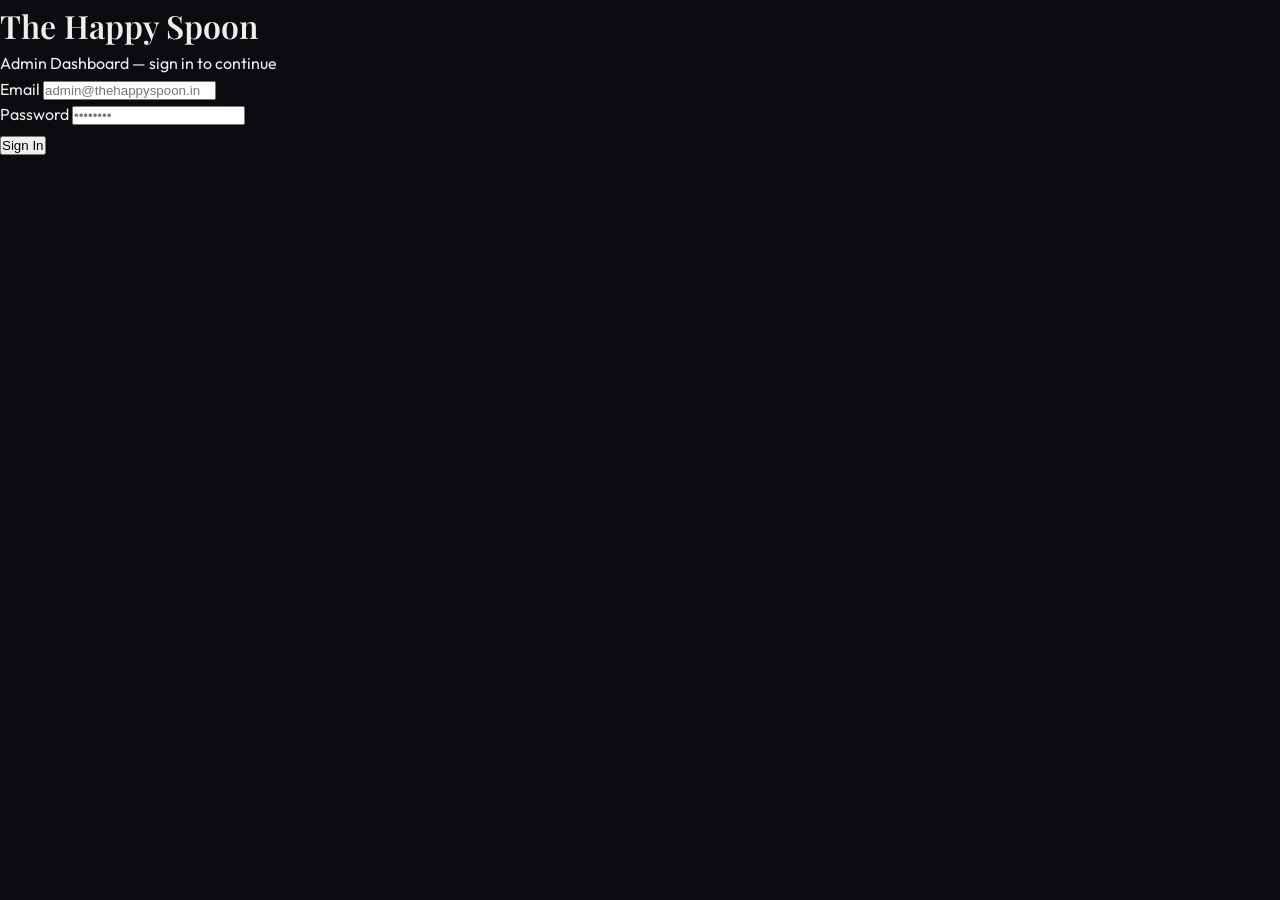
==== index.html @ f7918456 "Add files via upload" ====
<!DOCTYPE html>
<html lang="en">
<head>
  <meta charset="UTF-8">
  <meta name="viewport" content="width=device-width, initial-scale=1.0">
  <title>Admin Login | The Happy Spoon</title>
  <link rel="preconnect" href="https://fonts.googleapis.com">
  <link rel="preconnect" href="https://fonts.gstatic.com" crossorigin>
  <link href="https://fonts.googleapis.com/css2?family=Outfit:wght@300;400;600;800&family=Playfair+Display:ital,wght@0,600;1,600&display=swap" rel="stylesheet">
  <link rel="stylesheet" href="../style.css">
  <script>
    window.__ENV__ = {
      VITE_SUPABASE_URL:      'sb_publishable_acbF6EkNpK9_DEKUJZOb4w_hAbciaul',
      VITE_SUPABASE_ANON_KEY: 'eyJhbGciOiJIUzI1NiIsInR5cCI6IkpXVCJ9.eyJpc3MiOiJzdXBhYmFzZSIsInJlZiI6ImVheXd3cGl1c3F6Znpra2xjbXlnIiwicm9sZSI6ImFub24iLCJpYXQiOjE3ODA5ODg3OTUsImV4cCI6MjA5NjU2NDc5NX0.E8ey4LUHRvcUfvCGa_vCY1lRWQFddRodcE94bYj-DQ0'
    };
  </script>
</head>
<body>
<div id="toast-container" aria-live="polite"></div>

<div class="admin-login-page">
  <div class="admin-login-card scroll-reveal visible">
    <h1>The Happy Spoon</h1>
    <p class="sub">Admin Dashboard — sign in to continue</p>

    <form id="login-form" novalidate>
      <div class="form-group">
        <label for="admin-email">Email</label>
        <input type="email" id="admin-email" placeholder="admin@thehappyspoon.in" required autocomplete="email">
      </div>
      <div class="form-group">
        <label for="admin-password">Password</label>
        <input type="password" id="admin-password" placeholder="••••••••" required autocomplete="current-password">
      </div>
      <button type="submit" class="submit-btn" style="margin-top:8px">
        <div class="spinner" aria-hidden="true"></div>
        <span class="btn-text">Sign In</span>
      </button>
    </form>
  </div>
</div>

<script type="module">
  import { supabase } from '../js/supabase.js';
  import { showToast } from '../js/toast.js';

  // Redirect if already logged in
  const { data: { session } } = await supabase.auth.getSession();
  if (session) location.replace('./dashboard.html');

  const form = document.getElementById('login-form');
  const btn  = form.querySelector('.submit-btn');
  const txt  = btn.querySelector('.btn-text');

  form.addEventListener('submit', async (e) => {
    e.preventDefault();
    const email    = document.getElementById('admin-email').value.trim();
    const password = document.getElementById('admin-password').value;

    if (!email || !password) {
      showToast('Please enter both email and password.', 'error');
      return;
    }

    btn.disabled = true;
    btn.classList.add('loading');
    txt.textContent = 'Signing in…';

    const { error } = await supabase.auth.signInWithPassword({ email, password });

    btn.disabled = false;
    btn.classList.remove('loading');
    txt.textContent = 'Sign In';

    if (error) {
      showToast('Invalid email or password.', 'error');
    } else {
      location.replace('./dashboard.html');
    }
  });
</script>
</body>
</html>
---- style.css ----
/* ===== THE HAPPY SPOON VIBES ===== */
:root {
    --bg-main: #0B0A0F; /* Deep moody background */
    --bg-secondary: #141219;
    --text-primary: #F0EDEB;
    --text-secondary: #9B98A1;
    --accent: #FF5A5F; /* Warm neon-like accent */
    --accent-hover: #FF7B7F;
    --highlight: #2A2633;
    
    /* Typography */
    --font-heading: 'Playfair Display', serif;
    --font-body: 'Outfit', sans-serif;
    
    /* Effects */
    --transition: all 0.3s cubic-bezier(0.25, 0.46, 0.45, 0.94);
    --glass-bg: rgba(20, 18, 25, 0.6);
    --glass-border: rgba(255, 255, 255, 0.05);
}

* {
    margin: 0;
    padding: 0;
    box-sizing: border-box;
}

html {
    scroll-behavior: smooth;
    background-color: var(--bg-main);
}

body {
    font-family: var(--font-body);
    color: var(--text-primary);
    line-height: 1.6;
    overflow-x: hidden;
}

h1, h2, h3, h4 {
    font-family: var(--font-heading);
    font-weight: 600;
}

a {
    text-decoration: none;
    color: inherit;
    transition: var(--transition);
}

.container {
    max-width: 1200px;
    margin: 0 auto;
    padding: 0 5%;
}

/* ===== NAVBAR ===== */
.navbar {
    position: fixed;
    top: 0;
    left: 0;
    width: 100%;
    padding: 1.5rem 5%;
    display: flex;
    justify-content: space-between;
    align-items: center;
    z-index: 100;
    transition: var(--transition);
    background: transparent;
}

.navbar.scrolled {
    background: var(--glass-bg);
    backdrop-filter: blur(12px);
    -webkit-backdrop-filter: blur(12px);
    border-bottom: 1px solid var(--glass-border);
    padding: 1rem 5%;
    box-shadow: 0 10px 30px rgba(0, 0, 0, 0.3);
}

.logo-text {
    font-family: var(--font-heading);
    font-size: 1.5rem;
    font-weight: 600;
    letter-spacing: 1px;
    color: var(--text-primary);
    text-shadow: 0 0 10px rgba(255, 90, 95, 0.3);
}

.nav-links {
    display: flex;
    list-style: none;
    gap: 2.5rem;
}

.nav-links a {
    font-size: 0.9rem;
    font-weight: 400;
    text-transform: uppercase;
    letter-spacing: 1px;
    position: relative;
}

.nav-links a::after {
    content: '';
    position: absolute;
    bottom: -5px;
    left: 0;
    width: 0%;
    height: 1px;
    background: var(--accent);
    transition: var(--transition);
}

.nav-links a:hover::after {
    width: 100%;
}

.hamburger {
    display: none;
    cursor: pointer;
}

.bar {
    display: block;
    width: 25px;
    height: 2px;
    margin: 5px auto;
    background-color: var(--text-primary);
    transition: var(--transition);
}

/* ===== HERO SECTION ===== */
.hero {
    position: relative;
    height: 100vh;
    min-height: 600px;
    display: flex;
    align-items: center;
    justify-content: center;
    text-align: center;
    overflow: hidden;
}

.hero-bg {
    position: absolute;
    top: 0;
    left: 0;
    width: 100%;
    height: 100%;
    object-fit: cover;
    z-index: -2;
    transform: scale(1.05); /* Slight zoom for dramatic effect */
    animation: slowZoom 20s infinite alternate linear;
}

@keyframes slowZoom {
    0% { transform: scale(1); }
    100% { transform: scale(1.1); }
}

.hero-overlay {
    position: absolute;
    top: 0;
    left: 0;
    width: 100%;
    height: 100%;
    background: linear-gradient(to bottom, rgba(11, 10, 15, 0.4) 0%, rgba(11, 10, 15, 0.9) 100%);
    z-index: -1;
}

.hero-content {
    max-width: 800px;
    padding: 0 20px;
    z-index: 10;
}

.hero-content h1 {
    font-size: clamp(3rem, 8vw, 6rem);
    margin-bottom: 1rem;
    letter-spacing: -1px;
    line-height: 1.1;
}

.hero-content .subtitle {
    font-size: clamp(1rem, 2vw, 1.25rem);
    color: var(--text-secondary);
    margin-bottom: 2.5rem;
    letter-spacing: 2px;
    text-transform: uppercase;
}

.cta-button {
    display: inline-block;
    padding: 1rem 2.5rem;
    background: var(--accent);
    color: #fff;
    font-weight: 600;
    letter-spacing: 1px;
    border-radius: 30px;
    box-shadow: 0 0 20px rgba(255, 90, 95, 0.4);
    text-transform: uppercase;
    font-size: 0.9rem;
}

.cta-button:hover {
    background: var(--accent-hover);
    transform: translateY(-3px);
    box-shadow: 0 10px 25px rgba(255, 90, 95, 0.6);
}

/* ===== ABOUT / VIBE SECTION ===== */
.about {
    padding: 8rem 0;
    background-color: var(--bg-main);
}

.section-grid {
    display: grid;
    grid-template-columns: 1fr 1fr;
    gap: 4rem;
    align-items: center;
}

.about-text h2 {
    font-size: clamp(2.5rem, 5vw, 4rem);
    line-height: 1.2;
    margin-bottom: 2rem;
}

.about-text p {
    color: var(--text-secondary);
    font-size: 1.1rem;
    margin-bottom: 2rem;
}

.vibe-tags {
    display: flex;
    flex-wrap: wrap;
    gap: 1rem;
}

.tag {
    padding: 0.5rem 1.5rem;
    border: 1px solid var(--highlight);
    border-radius: 20px;
    font-size: 0.85rem;
    color: var(--accent);
    letter-spacing: 1px;
    text-transform: uppercase;
}

.about-image .image-wrapper {
    position: relative;
    border-radius: 12px;
    overflow: hidden;
    aspect-ratio: 4/5;
    box-shadow: 0 20px 40px rgba(0,0,0,0.5);
}

.placeholder-vibe {
    width: 100%;
    height: 100%;
    background: linear-gradient(45deg, #1A1625, #2A2633);
    position: relative;
    overflow: hidden;
}

.placeholder-vibe::after {
    content: '';
    position: absolute;
    top: -50%;
    left: -50%;
    width: 200%;
    height: 200%;
    background: radial-gradient(circle, rgba(255,90,95,0.1) 0%, transparent 60%);
    animation: rotate 15s linear infinite;
}

@keyframes rotate {
    from { transform: rotate(0deg); }
    to { transform: rotate(360deg); }
}

/* ===== MENU SECTION ===== */
.menu {
    padding: 8rem 0;
    background-color: var(--bg-secondary);
}

.section-title {
    text-align: center;
    margin-bottom: 4rem;
}

.section-title h2 {
    font-size: clamp(2rem, 4vw, 3rem);
    margin-bottom: 1rem;
}

.section-title p {
    color: var(--text-secondary);
    font-size: 1.1rem;
}

.menu-grid {
    display: grid;
    grid-template-columns: repeat(auto-fit, minmax(300px, 1fr));
    gap: 2rem;
}

.menu-card {
    background: var(--bg-main);
    border-radius: 12px;
    overflow: hidden;
    border: 1px solid var(--highlight);
    transition: var(--transition);
}

.menu-card:hover {
    transform: translateY(-10px);
    box-shadow: 0 20px 40px rgba(0,0,0,0.4);
    border-color: rgba(255, 90, 95, 0.3);
}

.card-image {
    width: 100%;
    height: 250px;
    overflow: hidden;
}

.card-image img {
    width: 100%;
    height: 100%;
    object-fit: cover;
    transition: var(--transition);
}

.menu-card:hover .card-image img {
    transform: scale(1.05);
}

.card-content {
    padding: 2rem;
    position: relative;
}

.card-content h3 {
    font-size: 1.5rem;
    margin-bottom: 0.5rem;
}

.card-content .desc {
    color: var(--text-secondary);
    font-size: 0.95rem;
    margin-bottom: 1.5rem;
}

.price {
    display: inline-block;
    font-size: 1.25rem;
    font-weight: 600;
    color: var(--accent);
}

/* ===== FOOTER ===== */
.footer {
    padding: 6rem 0 2rem;
    background-color: var(--bg-main);
    border-top: 1px solid var(--highlight);
}

.footer-grid {
    display: grid;
    grid-template-columns: 2fr 1fr 1fr;
    gap: 4rem;
    margin-bottom: 4rem;
}

.footer-brand h2 {
    color: var(--text-primary);
    margin-bottom: 0.5rem;
}

.footer-brand p {
    color: var(--text-secondary);
}

.footer-info h4, .footer-social h4 {
    margin-bottom: 1.5rem;
    font-family: var(--font-body);
    font-size: 1.1rem;
    color: #fff;
}

.footer-info p {
    color: var(--text-secondary);
    margin-bottom: 0.5rem;
}

.social-links {
    display: flex;
    flex-direction: column;
    gap: 0.8rem;
}

.social-links a {
    color: var(--text-secondary);
    transition: var(--transition);
}

.social-links a:hover {
    color: var(--accent);
    padding-left: 5px;
}

.footer-bottom {
    text-align: center;
    padding-top: 2rem;
    border-top: 1px solid var(--highlight);
    color: var(--text-secondary);
    font-size: 0.85rem;
}

/* ===== ANIMATIONS & UTILS ===== */
.fade-in-up {
    opacity: 0;
    transform: translateY(30px);
    animation: fadeInUp 1s ease forwards;
}

@keyframes fadeInUp {
    to {
        opacity: 1;
        transform: translateY(0);
    }
}

.scroll-reveal {
    opacity: 0;
    transform: translateY(40px);
    transition: opacity 0.8s ease, transform 0.8s ease;
}

.scroll-reveal.visible {
    opacity: 1;
    transform: translateY(0);
}

/* ===== MEDIA QUERIES ===== */
@media (max-width: 900px) {
    .section-grid {
        grid-template-columns: 1fr;
    }
    
    .footer-grid {
        grid-template-columns: 1fr;
        gap: 2.5rem;
    }
}

@media (max-width: 768px) {
    .nav-links {
        position: absolute;
        top: 100%;
        left: -100%;
        width: 100%;
        background: var(--bg-main);
        flex-direction: column;
        align-items: center;
        padding: 2rem 0;
        transition: var(--transition);
        border-bottom: 1px solid var(--highlight);
    }

    .nav-links.active {
        left: 0;
    }

    .hamburger {
        display: block;
    }

    .hamburger.active .bar:nth-child(2) {
        opacity: 0;
    }

    .hamburger.active .bar:nth-child(1) {
        transform: translateY(7px) rotate(45deg);
    }

    .hamburger.active .bar:nth-child(3) {
        transform: translateY(-7px) rotate(-45deg);
    }
}
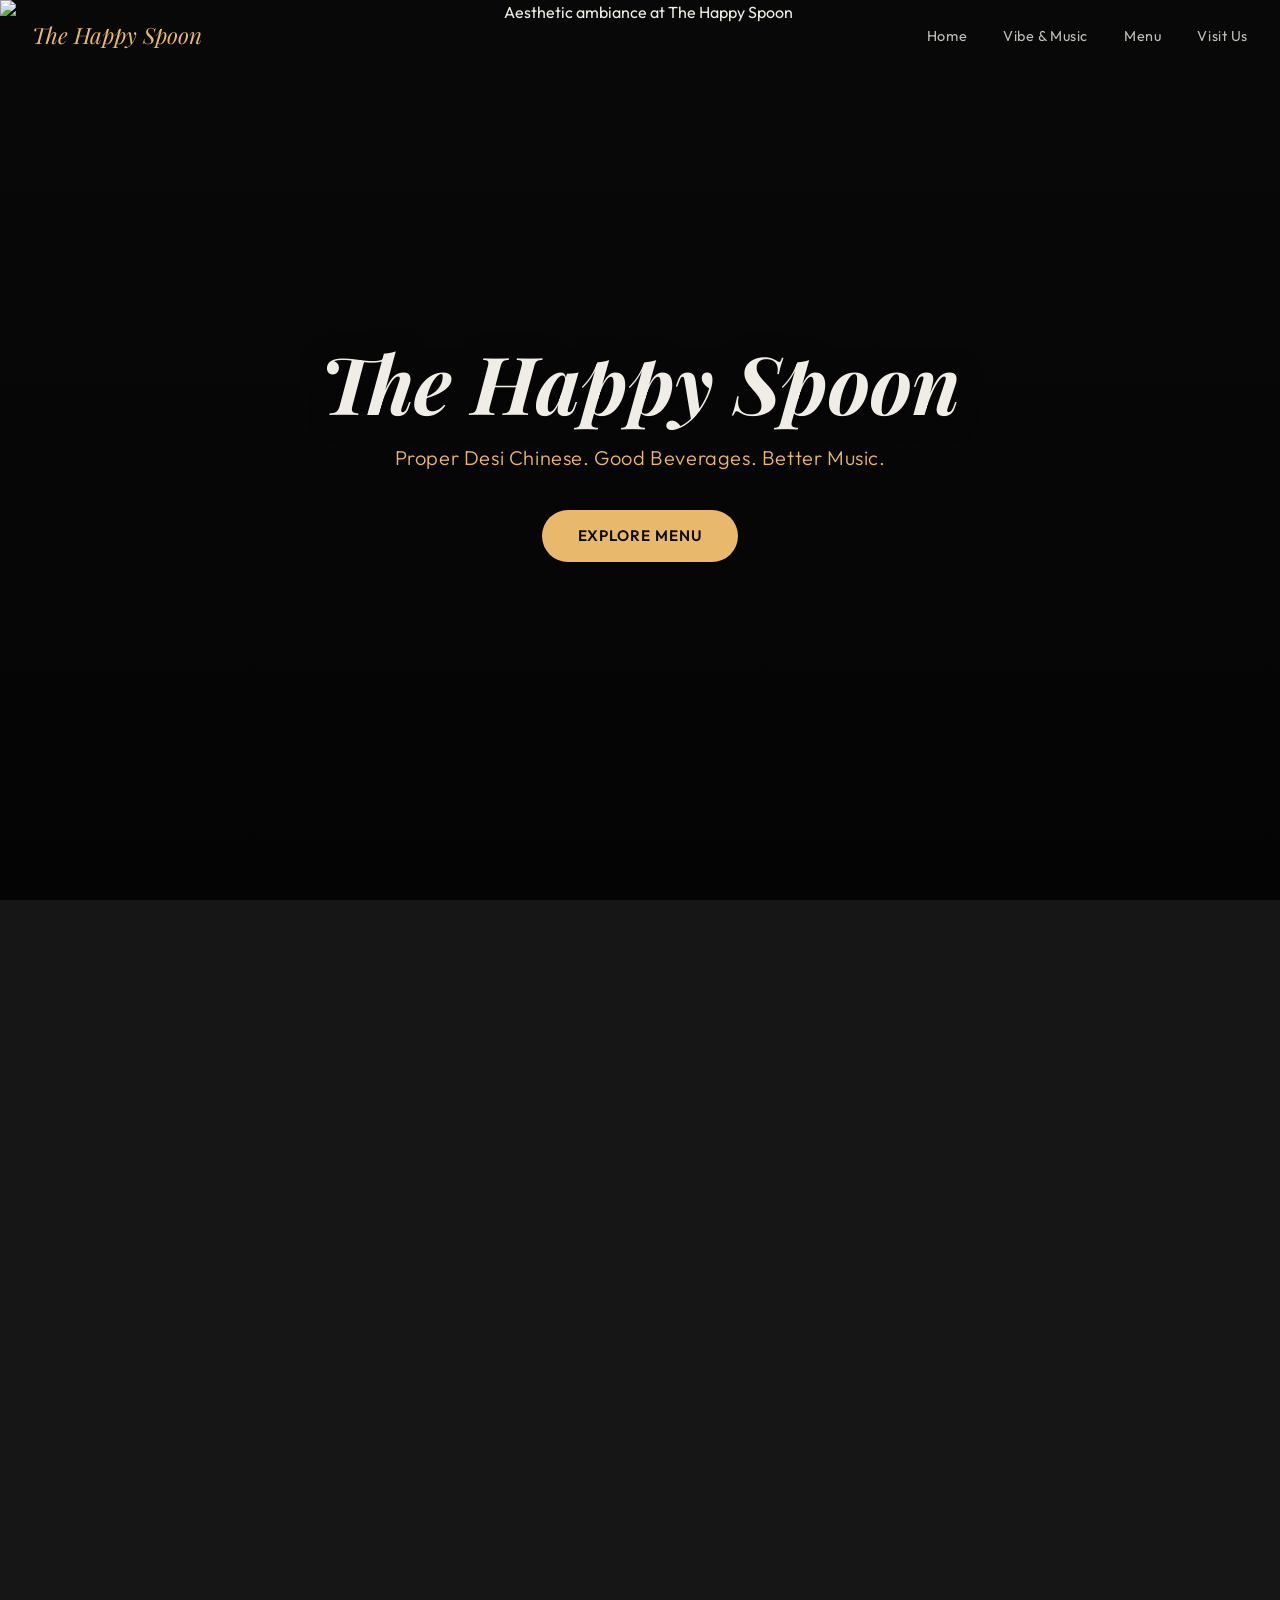
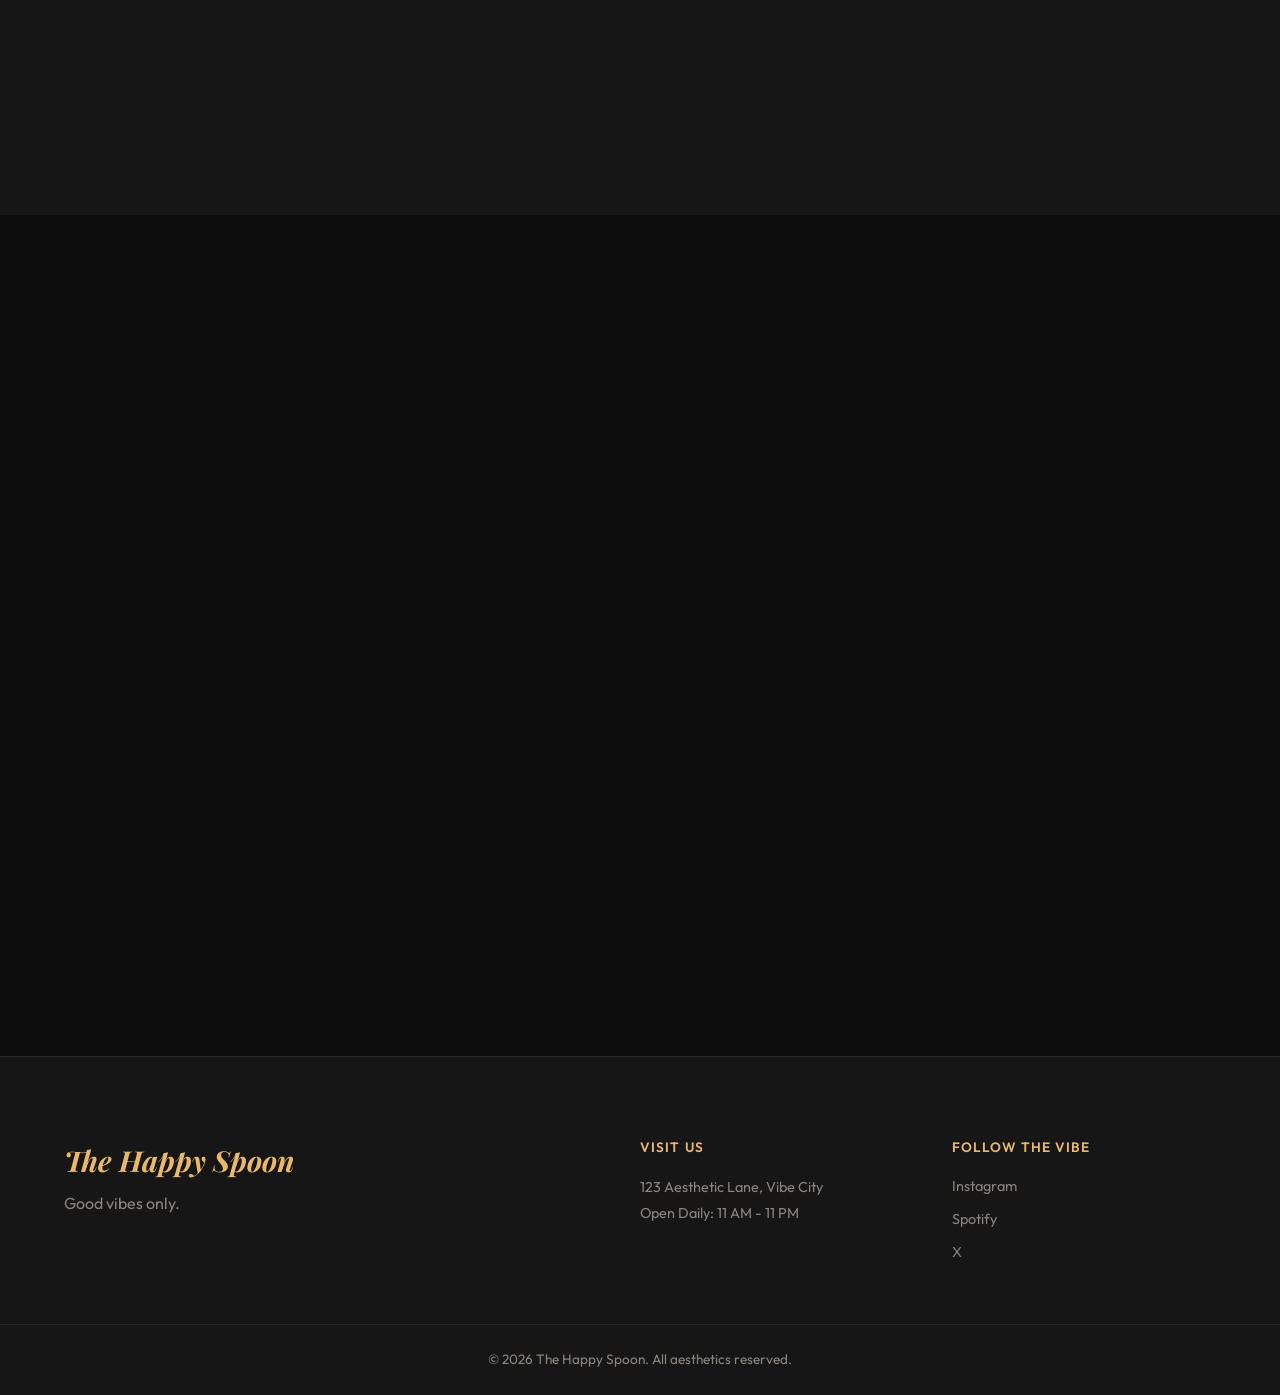
==== commit 118d8460: "Add files via upload" ====
--- a/index.html
+++ b/index.html
@@ -1,83 +1,134 @@
 <!DOCTYPE html>
 <html lang="en">
 <head>
-  <meta charset="UTF-8">
-  <meta name="viewport" content="width=device-width, initial-scale=1.0">
-  <title>Admin Login | The Happy Spoon</title>
-  <link rel="preconnect" href="https://fonts.googleapis.com">
-  <link rel="preconnect" href="https://fonts.gstatic.com" crossorigin>
-  <link href="https://fonts.googleapis.com/css2?family=Outfit:wght@300;400;600;800&family=Playfair+Display:ital,wght@0,600;1,600&display=swap" rel="stylesheet">
-  <link rel="stylesheet" href="../style.css">
-  <script>
-    window.__ENV__ = {
-      VITE_SUPABASE_URL:      'sb_publishable_acbF6EkNpK9_DEKUJZOb4w_hAbciaul',
-      VITE_SUPABASE_ANON_KEY: 'eyJhbGciOiJIUzI1NiIsInR5cCI6IkpXVCJ9.eyJpc3MiOiJzdXBhYmFzZSIsInJlZiI6ImVheXd3cGl1c3F6Znpra2xjbXlnIiwicm9sZSI6ImFub24iLCJpYXQiOjE3ODA5ODg3OTUsImV4cCI6MjA5NjU2NDc5NX0.E8ey4LUHRvcUfvCGa_vCY1lRWQFddRodcE94bYj-DQ0'
-    };
-  </script>
+    <meta charset="UTF-8">
+    <meta name="viewport" content="width=device-width, initial-scale=1.0">
+    <title>The Happy Spoon | Desi Chinese & Good Vibes</title>
+    <meta name="description" content="The Happy Spoon offers proper Desi Chinese food, good beverages, nice seating, and great music in an aesthetic, affordable environment.">
+    <link rel="stylesheet" href="style.css">
+    <link rel="preconnect" href="https://fonts.googleapis.com">
+    <link rel="preconnect" href="https://fonts.gstatic.com" crossorigin>
+    <link href="https://fonts.googleapis.com/css2?family=Outfit:wght@300;400;600;800&family=Playfair+Display:ital,wght@0,600;1,600&display=swap" rel="stylesheet">
 </head>
 <body>
-<div id="toast-container" aria-live="polite"></div>
+    <nav class="navbar" id="navbar">
+        <div class="logo">
+            <span class="logo-text">The Happy Spoon</span>
+        </div>
+        <ul class="nav-links">
+            <li><a href="#hero">Home</a></li>
+            <li><a href="#about">Vibe & Music</a></li>
+            <li><a href="#menu">Menu</a></li>
+            <li><a href="#contact">Visit Us</a></li>
+        </ul>
+        <div class="hamburger">
+            <span class="bar"></span>
+            <span class="bar"></span>
+            <span class="bar"></span>
+        </div>
+    </nav>
 
-<div class="admin-login-page">
-  <div class="admin-login-card scroll-reveal visible">
-    <h1>The Happy Spoon</h1>
-    <p class="sub">Admin Dashboard — sign in to continue</p>
+    <header class="hero" id="hero">
+        <div class="hero-overlay"></div>
+        <img class="hero-bg" src="assets/hero.png" alt="Aesthetic ambiance at The Happy Spoon">
+        <div class="hero-content fade-in-up">
+            <h1>The Happy Spoon</h1>
+            <p class="subtitle">Proper Desi Chinese. Good Beverages. Better Music.</p>
+            <a href="#menu" class="cta-button">Explore Menu</a>
+        </div>
+    </header>
 
-    <form id="login-form" novalidate>
-      <div class="form-group">
-        <label for="admin-email">Email</label>
-        <input type="email" id="admin-email" placeholder="admin@thehappyspoon.in" required autocomplete="email">
-      </div>
-      <div class="form-group">
-        <label for="admin-password">Password</label>
-        <input type="password" id="admin-password" placeholder="••••••••" required autocomplete="current-password">
-      </div>
-      <button type="submit" class="submit-btn" style="margin-top:8px">
-        <div class="spinner" aria-hidden="true"></div>
-        <span class="btn-text">Sign In</span>
-      </button>
-    </form>
-  </div>
-</div>
+    <section class="about" id="about">
+        <div class="container section-grid">
+            <div class="about-text scroll-reveal">
+                <h2>Nice Seating. <br>Great Ambiance.</h2>
+                <p>Welcome to <strong>The Happy Spoon</strong>, where aesthetic meets affordable. Our space is designed to give you a moody, cozy escape from the outside world. Sink into our comfortable seating, listen to curated vinyl records and smooth beats, and lose yourself in the ambiance.</p>
+                <div class="vibe-tags">
+                    <span class="tag">Vinyl Music</span>
+                    <span class="tag">Neon Glow</span>
+                    <span class="tag">Cozy Seating</span>
+                </div>
+            </div>
+            <div class="about-image scroll-reveal" style="transition-delay: 200ms;">
+                <div class="image-wrapper">
+                    <img src="assets/hero.png" alt="Aesthetic ambiance" style="width: 100%; height: 100%; object-fit: cover;">
+                </div>
+            </div>
+        </div>
+    </section>
 
-<script type="module">
-  import { supabase } from '../js/supabase.js';
-  import { showToast } from '../js/toast.js';
+    <section class="menu" id="menu">
+        <div class="container">
+            <div class="section-title scroll-reveal">
+                <h2>Affordable Bites & Sips</h2>
+                <p>Our proper Desi Chinese & Beverages won't break the bank.</p>
+            </div>
+            
+            <div class="menu-grid">
+                <!-- Food Item 1 -->
+                <div class="menu-card scroll-reveal">
+                    <div class="card-image">
+                        <img src="assets/food.png" id="food-img" alt="Desi Chinese Food">
+                    </div>
+                    <div class="card-content">
+                        <h3>Chilli Paneer Bowl</h3>
+                        <p class="desc">Spicy, tangy paneer tossed with peppers and onions over hakka noodles.</p>
+                        <span class="price">₹149</span>
+                    </div>
+                </div>
 
-  // Redirect if already logged in
-  const { data: { session } } = await supabase.auth.getSession();
-  if (session) location.replace('./dashboard.html');
+                <!-- Food Item 2 -->
+                <div class="menu-card scroll-reveal" style="transition-delay: 100ms;">
+                    <div class="card-image">
+                        <img src="assets/beverage.png" id="bev-img" alt="Cafe Beverages">
+                    </div>
+                    <div class="card-content">
+                        <h3>Signature Iced Latte</h3>
+                        <p class="desc">Premium arabica beans, aesthetic layers over ice.</p>
+                        <span class="price">₹99</span>
+                    </div>
+                </div>
 
-  const form = document.getElementById('login-form');
-  const btn  = form.querySelector('.submit-btn');
-  const txt  = btn.querySelector('.btn-text');
+                <!-- Food Item 3 -->
+                <div class="menu-card scroll-reveal" style="transition-delay: 200ms;">
+                    <div class="card-image">
+                        <img src="assets/food.png" alt="Hakka Noodles">
+                    </div>
+                    <div class="card-content">
+                        <h3>Classic Hakka Noodles</h3>
+                        <p class="desc">Wok-tossed noodles with proper street-style desi flavors.</p>
+                        <span class="price">₹129</span>
+                    </div>
+                </div>
+            </div>
+        </div>
+    </section>
 
-  form.addEventListener('submit', async (e) => {
-    e.preventDefault();
-    const email    = document.getElementById('admin-email').value.trim();
-    const password = document.getElementById('admin-password').value;
+    <footer class="footer" id="contact">
+        <div class="container footer-grid">
+            <div class="footer-brand">
+                <h2>The Happy Spoon</h2>
+                <p>Good vibes only.</p>
+            </div>
+            <div class="footer-info">
+                <h4>Visit Us</h4>
+                <p>123 Aesthetic Lane, Vibe City</p>
+                <p>Open Daily: 11 AM - 11 PM</p>
+            </div>
+            <div class="footer-social">
+                <h4>Follow the Vibe</h4>
+                <div class="social-links">
+                    <a href="#">Instagram</a>
+                    <a href="#">Spotify</a>
+                    <a href="#">X</a>
+                </div>
+            </div>
+        </div>
+        <div class="footer-bottom">
+            <p>&copy; 2026 The Happy Spoon. All aesthetics reserved.</p>
+        </div>
+    </footer>
 
-    if (!email || !password) {
-      showToast('Please enter both email and password.', 'error');
-      return;
-    }
-
-    btn.disabled = true;
-    btn.classList.add('loading');
-    txt.textContent = 'Signing in…';
-
-    const { error } = await supabase.auth.signInWithPassword({ email, password });
-
-    btn.disabled = false;
-    btn.classList.remove('loading');
-    txt.textContent = 'Sign In';
-
-    if (error) {
-      showToast('Invalid email or password.', 'error');
-    } else {
-      location.replace('./dashboard.html');
-    }
-  });
-</script>
+    <script src="script.js"></script>
 </body>
 </html>
--- a/style.css
+++ b/style.css
@@ -1,494 +1,791 @@
-/* ===== THE HAPPY SPOON VIBES ===== */
+/* =====================================================
+   THE HAPPY SPOON — style.css
+   Original design preserved + Form / Modal / Toast additions
+   ===================================================== */
+
+/* --- Reset & Base --- */
+*, *::before, *::after { box-sizing: border-box; margin: 0; padding: 0; }
+
 :root {
-    --bg-main: #0B0A0F; /* Deep moody background */
-    --bg-secondary: #141219;
-    --text-primary: #F0EDEB;
-    --text-secondary: #9B98A1;
-    --accent: #FF5A5F; /* Warm neon-like accent */
-    --accent-hover: #FF7B7F;
-    --highlight: #2A2633;
-    
-    /* Typography */
-    --font-heading: 'Playfair Display', serif;
-    --font-body: 'Outfit', sans-serif;
-    
-    /* Effects */
-    --transition: all 0.3s cubic-bezier(0.25, 0.46, 0.45, 0.94);
-    --glass-bg: rgba(20, 18, 25, 0.6);
-    --glass-border: rgba(255, 255, 255, 0.05);
-}
-
-* {
-    margin: 0;
-    padding: 0;
-    box-sizing: border-box;
-}
-
-html {
-    scroll-behavior: smooth;
-    background-color: var(--bg-main);
-}
+  --clr-bg:        #0d0d0d;
+  --clr-surface:   #161616;
+  --clr-surface2:  #1e1e1e;
+  --clr-accent:    #e8b86d;
+  --clr-accent2:   #d4a853;
+  --clr-text:      #f0ede6;
+  --clr-muted:     #8a8580;
+  --clr-border:    #2a2a2a;
+  --clr-success:   #4caf7d;
+  --clr-error:     #e05c5c;
+  --clr-warning:   #e8a03a;
+  --radius:        12px;
+  --radius-lg:     20px;
+  --transition:    0.3s ease;
+  --font-display:  'Playfair Display', Georgia, serif;
+  --font-body:     'Outfit', system-ui, sans-serif;
+  --nav-h:         72px;
+  --max-w:         1200px;
+}
+
+html { scroll-behavior: smooth; }
 
 body {
-    font-family: var(--font-body);
-    color: var(--text-primary);
-    line-height: 1.6;
-    overflow-x: hidden;
-}
-
-h1, h2, h3, h4 {
-    font-family: var(--font-heading);
-    font-weight: 600;
-}
-
-a {
-    text-decoration: none;
-    color: inherit;
-    transition: var(--transition);
-}
+  font-family: var(--font-body);
+  background: var(--clr-bg);
+  color: var(--clr-text);
+  line-height: 1.6;
+  overflow-x: hidden;
+}
+
+img { display: block; max-width: 100%; }
+a  { color: inherit; text-decoration: none; }
 
 .container {
-    max-width: 1200px;
-    margin: 0 auto;
-    padding: 0 5%;
-}
-
-/* ===== NAVBAR ===== */
+  width: 100%;
+  max-width: var(--max-w);
+  margin: 0 auto;
+  padding: 0 24px;
+}
+
+/* ===================== NAVBAR ===================== */
 .navbar {
+  position: fixed;
+  top: 0; left: 0; right: 0;
+  height: var(--nav-h);
+  display: flex;
+  align-items: center;
+  justify-content: space-between;
+  padding: 0 32px;
+  z-index: 1000;
+  background: transparent;
+  transition: background var(--transition), box-shadow var(--transition);
+}
+
+.navbar.scrolled {
+  background: rgba(13,13,13,.92);
+  backdrop-filter: blur(14px);
+  box-shadow: 0 2px 20px rgba(0,0,0,.4);
+}
+
+.logo-text {
+  font-family: var(--font-display);
+  font-size: 1.4rem;
+  color: var(--clr-accent);
+  font-style: italic;
+}
+
+.nav-links {
+  display: flex;
+  list-style: none;
+  gap: 36px;
+}
+
+.nav-links a {
+  font-size: .9rem;
+  font-weight: 400;
+  letter-spacing: .04em;
+  color: var(--clr-text);
+  opacity: .8;
+  transition: opacity var(--transition), color var(--transition);
+}
+
+.nav-links a:hover { opacity: 1; color: var(--clr-accent); }
+
+.hamburger { display: none; flex-direction: column; gap: 5px; cursor: pointer; }
+.bar { width: 24px; height: 2px; background: var(--clr-text); border-radius: 2px; transition: var(--transition); }
+
+/* ===================== HERO ===================== */
+.hero {
+  position: relative;
+  height: 100vh;
+  min-height: 600px;
+  display: flex;
+  align-items: center;
+  justify-content: center;
+  text-align: center;
+  overflow: hidden;
+}
+
+.hero-bg {
+  position: absolute;
+  inset: 0;
+  width: 100%; height: 100%;
+  object-fit: cover;
+  object-position: center;
+}
+
+.hero-overlay {
+  position: absolute;
+  inset: 0;
+  background: linear-gradient(to bottom, rgba(0,0,0,.35) 0%, rgba(0,0,0,.7) 100%);
+}
+
+.hero-content {
+  position: relative;
+  z-index: 1;
+  max-width: 700px;
+  padding: 24px;
+}
+
+.hero-content h1 {
+  font-family: var(--font-display);
+  font-size: clamp(2.6rem, 7vw, 5rem);
+  font-style: italic;
+  line-height: 1.1;
+  color: var(--clr-text);
+  text-shadow: 0 2px 24px rgba(0,0,0,.5);
+}
+
+.subtitle {
+  font-size: clamp(1rem, 2.5vw, 1.25rem);
+  color: var(--clr-accent);
+  margin: 16px 0 36px;
+  font-weight: 300;
+  letter-spacing: .03em;
+}
+
+.cta-button {
+  display: inline-block;
+  padding: 14px 36px;
+  background: var(--clr-accent);
+  color: var(--clr-bg);
+  font-weight: 600;
+  font-size: .95rem;
+  border-radius: 50px;
+  letter-spacing: .06em;
+  text-transform: uppercase;
+  transition: background var(--transition), transform var(--transition), box-shadow var(--transition);
+}
+
+.cta-button:hover {
+  background: var(--clr-accent2);
+  transform: translateY(-2px);
+  box-shadow: 0 8px 28px rgba(232,184,109,.3);
+}
+
+/* ===================== ABOUT ===================== */
+.about {
+  padding: 120px 0;
+  background: var(--clr-surface);
+}
+
+.section-grid {
+  display: grid;
+  grid-template-columns: 1fr 1fr;
+  gap: 72px;
+  align-items: center;
+}
+
+.about-text h2 {
+  font-family: var(--font-display);
+  font-size: clamp(2rem, 4vw, 3rem);
+  line-height: 1.2;
+  margin-bottom: 24px;
+}
+
+.about-text p { color: var(--clr-muted); font-size: 1.05rem; line-height: 1.8; }
+
+.vibe-tags { display: flex; gap: 12px; flex-wrap: wrap; margin-top: 28px; }
+
+.tag {
+  padding: 8px 18px;
+  border: 1px solid var(--clr-accent);
+  border-radius: 50px;
+  font-size: .82rem;
+  color: var(--clr-accent);
+  letter-spacing: .05em;
+  text-transform: uppercase;
+}
+
+.about-image .image-wrapper {
+  width: 100%;
+  aspect-ratio: 4/5;
+  border-radius: var(--radius-lg);
+  overflow: hidden;
+  box-shadow: 0 24px 64px rgba(0,0,0,.5);
+}
+
+/* ===================== MENU ===================== */
+.menu {
+  padding: 120px 0;
+  background: var(--clr-bg);
+}
+
+.section-title {
+  text-align: center;
+  margin-bottom: 72px;
+}
+
+.section-title h2 {
+  font-family: var(--font-display);
+  font-size: clamp(2rem, 4vw, 3rem);
+  margin-bottom: 12px;
+}
+
+.section-title p { color: var(--clr-muted); font-size: 1.05rem; }
+
+.menu-grid {
+  display: grid;
+  grid-template-columns: repeat(3, 1fr);
+  gap: 32px;
+}
+
+.menu-card {
+  background: var(--clr-surface);
+  border-radius: var(--radius-lg);
+  overflow: hidden;
+  border: 1px solid var(--clr-border);
+  transition: transform var(--transition), box-shadow var(--transition);
+}
+
+.menu-card:hover {
+  transform: translateY(-6px);
+  box-shadow: 0 20px 48px rgba(0,0,0,.4);
+}
+
+.card-image {
+  width: 100%;
+  aspect-ratio: 16/10;
+  overflow: hidden;
+  background: var(--clr-surface2);
+}
+
+.card-image img { width: 100%; height: 100%; object-fit: cover; transition: transform .5s ease; }
+.menu-card:hover .card-image img { transform: scale(1.05); }
+
+.card-content { padding: 24px; }
+.card-content h3 { font-size: 1.15rem; font-weight: 600; margin-bottom: 8px; }
+.card-content .desc { color: var(--clr-muted); font-size: .9rem; line-height: 1.7; margin-bottom: 16px; }
+.price { font-family: var(--font-display); font-size: 1.4rem; color: var(--clr-accent); }
+
+/* ===================== RESERVATION SECTION ===================== */
+.reservation {
+  padding: 120px 0;
+  background: var(--clr-surface);
+}
+
+.reservation .section-title { margin-bottom: 56px; }
+
+.reservation-wrapper {
+  display: grid;
+  grid-template-columns: 1fr 1.6fr;
+  gap: 64px;
+  align-items: start;
+}
+
+.reservation-info h3 {
+  font-family: var(--font-display);
+  font-size: 1.8rem;
+  margin-bottom: 16px;
+}
+
+.reservation-info p { color: var(--clr-muted); line-height: 1.8; margin-bottom: 28px; }
+
+.info-list { list-style: none; display: flex; flex-direction: column; gap: 14px; }
+
+.info-list li {
+  display: flex;
+  align-items: center;
+  gap: 12px;
+  color: var(--clr-muted);
+  font-size: .95rem;
+}
+
+.info-icon {
+  width: 36px; height: 36px;
+  background: var(--clr-surface2);
+  border-radius: 50%;
+  display: flex; align-items: center; justify-content: center;
+  flex-shrink: 0;
+  font-size: 1rem;
+}
+
+/* ===================== CONTACT SECTION ===================== */
+.contact-section {
+  padding: 120px 0;
+  background: var(--clr-bg);
+}
+
+.contact-wrapper {
+  display: grid;
+  grid-template-columns: 1fr 1.6fr;
+  gap: 64px;
+  align-items: start;
+}
+
+/* ===================== SHARED FORM STYLES ===================== */
+.form-card {
+  background: var(--clr-surface2);
+  border: 1px solid var(--clr-border);
+  border-radius: var(--radius-lg);
+  padding: 40px;
+}
+
+.form-row {
+  display: grid;
+  grid-template-columns: 1fr 1fr;
+  gap: 20px;
+}
+
+.form-group { display: flex; flex-direction: column; gap: 8px; margin-bottom: 20px; }
+
+.form-group label {
+  font-size: .85rem;
+  font-weight: 600;
+  letter-spacing: .04em;
+  text-transform: uppercase;
+  color: var(--clr-muted);
+}
+
+.form-group input,
+.form-group select,
+.form-group textarea {
+  padding: 14px 16px;
+  background: var(--clr-surface);
+  border: 1.5px solid var(--clr-border);
+  border-radius: var(--radius);
+  color: var(--clr-text);
+  font-family: var(--font-body);
+  font-size: .95rem;
+  transition: border-color var(--transition), box-shadow var(--transition);
+  appearance: none;
+  -webkit-appearance: none;
+}
+
+.form-group input:focus,
+.form-group select:focus,
+.form-group textarea:focus {
+  outline: none;
+  border-color: var(--clr-accent);
+  box-shadow: 0 0 0 3px rgba(232,184,109,.12);
+}
+
+.form-group input.error,
+.form-group select.error,
+.form-group textarea.error { border-color: var(--clr-error); }
+
+.form-group .field-error {
+  font-size: .82rem;
+  color: var(--clr-error);
+  margin-top: 4px;
+}
+
+.form-group select {
+  background-image: url("data:image/svg+xml,%3Csvg xmlns='http://www.w3.org/2000/svg' width='12' height='8' fill='none'%3E%3Cpath d='M1 1l5 5 5-5' stroke='%238a8580' stroke-width='2' stroke-linecap='round'/%3E%3C/svg%3E");
+  background-repeat: no-repeat;
+  background-position: right 16px center;
+  padding-right: 42px;
+}
+
+.form-group select option { background: var(--clr-surface); }
+
+.form-group textarea { resize: vertical; min-height: 110px; }
+
+.form-group input::placeholder,
+.form-group textarea::placeholder { color: var(--clr-muted); opacity: .6; }
+
+.submit-btn {
+  width: 100%;
+  padding: 16px;
+  background: var(--clr-accent);
+  color: var(--clr-bg);
+  border: none;
+  border-radius: 50px;
+  font-family: var(--font-body);
+  font-size: .95rem;
+  font-weight: 600;
+  letter-spacing: .06em;
+  text-transform: uppercase;
+  cursor: pointer;
+  transition: background var(--transition), transform var(--transition), box-shadow var(--transition);
+  display: flex;
+  align-items: center;
+  justify-content: center;
+  gap: 10px;
+  margin-top: 8px;
+}
+
+.submit-btn:hover:not(:disabled) {
+  background: var(--clr-accent2);
+  transform: translateY(-2px);
+  box-shadow: 0 8px 28px rgba(232,184,109,.3);
+}
+
+.submit-btn:disabled { opacity: .6; cursor: not-allowed; transform: none; }
+
+.spinner {
+  width: 18px; height: 18px;
+  border: 2px solid rgba(0,0,0,.2);
+  border-top-color: var(--clr-bg);
+  border-radius: 50%;
+  animation: spin .6s linear infinite;
+  display: none;
+}
+
+.submit-btn.loading .spinner { display: block; }
+.submit-btn.loading .btn-text { opacity: .7; }
+
+@keyframes spin { to { transform: rotate(360deg); } }
+
+/* ===================== TOAST NOTIFICATIONS ===================== */
+#toast-container {
+  position: fixed;
+  bottom: 32px;
+  right: 32px;
+  z-index: 9999;
+  display: flex;
+  flex-direction: column;
+  gap: 12px;
+  pointer-events: none;
+}
+
+.toast {
+  display: flex;
+  align-items: center;
+  gap: 14px;
+  padding: 16px 22px;
+  background: var(--clr-surface2);
+  border: 1px solid var(--clr-border);
+  border-radius: var(--radius);
+  box-shadow: 0 8px 32px rgba(0,0,0,.5);
+  font-size: .9rem;
+  min-width: 280px;
+  max-width: 380px;
+  pointer-events: all;
+  animation: slideUp .35s ease forwards;
+  border-left: 4px solid var(--clr-success);
+}
+
+.toast.error  { border-left-color: var(--clr-error); }
+.toast.warning{ border-left-color: var(--clr-warning); }
+
+.toast-icon { font-size: 1.2rem; flex-shrink: 0; }
+.toast-msg  { flex: 1; }
+.toast-close { background: none; border: none; color: var(--clr-muted); cursor: pointer; font-size: 1.1rem; padding: 2px; }
+
+@keyframes slideUp { from { opacity:0; transform:translateY(20px); } to { opacity:1; transform:translateY(0); } }
+@keyframes fadeOut { from { opacity:1; } to { opacity:0; transform:translateY(8px); } }
+
+.toast.removing { animation: fadeOut .3s ease forwards; }
+
+/* ===================== FOOTER ===================== */
+.footer {
+  background: var(--clr-surface);
+  padding: 80px 0 0;
+  border-top: 1px solid var(--clr-border);
+}
+
+.footer-grid {
+  display: grid;
+  grid-template-columns: 2fr 1fr 1fr;
+  gap: 48px;
+  padding-bottom: 60px;
+}
+
+.footer-brand h2 {
+  font-family: var(--font-display);
+  font-size: 1.8rem;
+  font-style: italic;
+  color: var(--clr-accent);
+  margin-bottom: 8px;
+}
+
+.footer-brand p { color: var(--clr-muted); }
+
+.footer-info h4,
+.footer-social h4 {
+  font-size: .85rem;
+  font-weight: 600;
+  letter-spacing: .08em;
+  text-transform: uppercase;
+  color: var(--clr-accent);
+  margin-bottom: 16px;
+}
+
+.footer-info p { color: var(--clr-muted); font-size: .9rem; line-height: 1.8; }
+
+.social-links { display: flex; flex-direction: column; gap: 10px; }
+.social-links a { color: var(--clr-muted); font-size: .9rem; transition: color var(--transition); }
+.social-links a:hover { color: var(--clr-accent); }
+
+.footer-bottom {
+  border-top: 1px solid var(--clr-border);
+  padding: 24px 0;
+  text-align: center;
+}
+
+.footer-bottom p { color: var(--clr-muted); font-size: .85rem; }
+
+/* ===================== SCROLL ANIMATIONS ===================== */
+.fade-in-up {
+  opacity: 0;
+  transform: translateY(30px);
+  animation: fadeInUp .8s ease forwards;
+}
+
+@keyframes fadeInUp { to { opacity:1; transform:translateY(0); } }
+
+.scroll-reveal {
+  opacity: 0;
+  transform: translateY(40px);
+  transition: opacity .7s ease, transform .7s ease;
+}
+
+.scroll-reveal.visible { opacity: 1; transform: translateY(0); }
+
+/* ===================== ADMIN PANEL ===================== */
+.admin-login-page {
+  min-height: 100vh;
+  display: flex;
+  align-items: center;
+  justify-content: center;
+  background: var(--clr-bg);
+  padding: 24px;
+}
+
+.admin-login-card {
+  background: var(--clr-surface);
+  border: 1px solid var(--clr-border);
+  border-radius: var(--radius-lg);
+  padding: 48px 40px;
+  width: 100%;
+  max-width: 420px;
+}
+
+.admin-login-card h1 {
+  font-family: var(--font-display);
+  font-size: 1.8rem;
+  font-style: italic;
+  color: var(--clr-accent);
+  margin-bottom: 8px;
+}
+
+.admin-login-card .sub { color: var(--clr-muted); margin-bottom: 32px; font-size: .9rem; }
+
+.admin-layout {
+  display: flex;
+  min-height: 100vh;
+  background: var(--clr-bg);
+}
+
+.admin-sidebar {
+  width: 240px;
+  flex-shrink: 0;
+  background: var(--clr-surface);
+  border-right: 1px solid var(--clr-border);
+  padding: 32px 0;
+  display: flex;
+  flex-direction: column;
+}
+
+.sidebar-brand {
+  padding: 0 24px 32px;
+  border-bottom: 1px solid var(--clr-border);
+  margin-bottom: 16px;
+}
+
+.sidebar-brand h2 { font-family: var(--font-display); font-size: 1.1rem; font-style: italic; color: var(--clr-accent); }
+.sidebar-brand p  { color: var(--clr-muted); font-size: .78rem; margin-top: 4px; }
+
+.sidebar-nav { flex: 1; display: flex; flex-direction: column; gap: 4px; padding: 0 12px; }
+
+.sidebar-link {
+  display: flex;
+  align-items: center;
+  gap: 12px;
+  padding: 12px 16px;
+  border-radius: var(--radius);
+  color: var(--clr-muted);
+  font-size: .9rem;
+  cursor: pointer;
+  transition: background var(--transition), color var(--transition);
+  border: none;
+  background: none;
+  width: 100%;
+  text-align: left;
+}
+
+.sidebar-link:hover   { background: var(--clr-surface2); color: var(--clr-text); }
+.sidebar-link.active  { background: rgba(232,184,109,.12); color: var(--clr-accent); }
+.sidebar-link .icon   { font-size: 1.1rem; width: 20px; text-align: center; }
+
+.sidebar-footer { padding: 16px 12px 0; border-top: 1px solid var(--clr-border); }
+
+.admin-main { flex: 1; overflow-y: auto; padding: 40px; }
+
+.admin-topbar {
+  display: flex;
+  align-items: center;
+  justify-content: space-between;
+  margin-bottom: 36px;
+}
+
+.admin-topbar h1 { font-size: 1.6rem; font-weight: 700; }
+.admin-topbar .sub { color: var(--clr-muted); font-size: .88rem; margin-top: 4px; }
+
+.stats-grid {
+  display: grid;
+  grid-template-columns: repeat(4, 1fr);
+  gap: 20px;
+  margin-bottom: 40px;
+}
+
+.stat-card {
+  background: var(--clr-surface);
+  border: 1px solid var(--clr-border);
+  border-radius: var(--radius);
+  padding: 24px;
+}
+
+.stat-card .stat-label { color: var(--clr-muted); font-size: .82rem; text-transform: uppercase; letter-spacing: .06em; margin-bottom: 8px; }
+.stat-card .stat-value { font-size: 2rem; font-weight: 700; color: var(--clr-accent); }
+
+.admin-section { margin-bottom: 48px; }
+
+.section-header {
+  display: flex;
+  align-items: center;
+  justify-content: space-between;
+  margin-bottom: 20px;
+}
+
+.section-header h2 { font-size: 1.2rem; font-weight: 600; }
+
+.filter-bar { display: flex; gap: 12px; align-items: center; flex-wrap: wrap; }
+
+.filter-btn {
+  padding: 8px 18px;
+  border-radius: 50px;
+  border: 1.5px solid var(--clr-border);
+  background: none;
+  color: var(--clr-muted);
+  font-family: var(--font-body);
+  font-size: .82rem;
+  cursor: pointer;
+  transition: var(--transition);
+}
+
+.filter-btn:hover   { border-color: var(--clr-accent); color: var(--clr-accent); }
+.filter-btn.active  { background: var(--clr-accent); border-color: var(--clr-accent); color: var(--clr-bg); font-weight: 600; }
+
+.data-table-wrapper {
+  background: var(--clr-surface);
+  border: 1px solid var(--clr-border);
+  border-radius: var(--radius-lg);
+  overflow: hidden;
+  overflow-x: auto;
+}
+
+table { width: 100%; border-collapse: collapse; font-size: .88rem; }
+
+thead { background: var(--clr-surface2); }
+
+th {
+  padding: 14px 18px;
+  text-align: left;
+  font-size: .78rem;
+  font-weight: 600;
+  letter-spacing: .06em;
+  text-transform: uppercase;
+  color: var(--clr-muted);
+  white-space: nowrap;
+}
+
+td {
+  padding: 14px 18px;
+  border-top: 1px solid var(--clr-border);
+  vertical-align: middle;
+  color: var(--clr-text);
+}
+
+tr:hover td { background: rgba(255,255,255,.02); }
+
+.badge {
+  display: inline-flex;
+  align-items: center;
+  padding: 4px 12px;
+  border-radius: 50px;
+  font-size: .75rem;
+  font-weight: 600;
+  letter-spacing: .04em;
+  text-transform: capitalize;
+}
+
+.badge.pending   { background: rgba(232,160,58,.15); color: var(--clr-warning); }
+.badge.confirmed { background: rgba(76,175,125,.15); color: var(--clr-success); }
+.badge.cancelled { background: rgba(224,92,92,.15);  color: var(--clr-error); }
+.badge.unread    { background: rgba(232,184,109,.15); color: var(--clr-accent); }
+.badge.read      { background: rgba(138,133,128,.1);  color: var(--clr-muted);  }
+
+.action-btns { display: flex; gap: 8px; }
+
+.icon-btn {
+  padding: 6px 10px;
+  border-radius: 8px;
+  border: 1px solid var(--clr-border);
+  background: none;
+  color: var(--clr-muted);
+  cursor: pointer;
+  font-size: .8rem;
+  transition: var(--transition);
+}
+
+.icon-btn:hover             { background: var(--clr-surface2); color: var(--clr-text); }
+.icon-btn.danger:hover      { border-color: var(--clr-error);  color: var(--clr-error);  }
+.icon-btn.confirm-btn:hover { border-color: var(--clr-success); color: var(--clr-success); }
+
+.status-select {
+  padding: 5px 10px;
+  border-radius: 8px;
+  border: 1px solid var(--clr-border);
+  background: var(--clr-surface2);
+  color: var(--clr-text);
+  font-size: .82rem;
+  font-family: var(--font-body);
+  cursor: pointer;
+}
+
+.empty-state {
+  text-align: center;
+  padding: 60px 24px;
+  color: var(--clr-muted);
+}
+
+.empty-state .empty-icon { font-size: 2.5rem; margin-bottom: 16px; }
+.empty-state p { font-size: .9rem; }
+
+.loading-state { text-align: center; padding: 48px; color: var(--clr-muted); }
+
+/* ===================== RESPONSIVE ===================== */
+@media (max-width: 1024px) {
+  .stats-grid { grid-template-columns: repeat(2, 1fr); }
+  .reservation-wrapper,
+  .contact-wrapper { grid-template-columns: 1fr; gap: 40px; }
+}
+
+@media (max-width: 900px) {
+  .menu-grid   { grid-template-columns: repeat(2, 1fr); }
+  .section-grid{ grid-template-columns: 1fr; gap: 48px; }
+  .footer-grid { grid-template-columns: 1fr 1fr; }
+  .admin-sidebar{ display: none; }
+}
+
+@media (max-width: 640px) {
+  .nav-links { display: none; flex-direction: column; gap: 16px; }
+  .nav-links.open {
+    display: flex;
     position: fixed;
-    top: 0;
-    left: 0;
-    width: 100%;
-    padding: 1.5rem 5%;
-    display: flex;
-    justify-content: space-between;
-    align-items: center;
-    z-index: 100;
-    transition: var(--transition);
-    background: transparent;
-}
-
-.navbar.scrolled {
-    background: var(--glass-bg);
-    backdrop-filter: blur(12px);
-    -webkit-backdrop-filter: blur(12px);
-    border-bottom: 1px solid var(--glass-border);
-    padding: 1rem 5%;
-    box-shadow: 0 10px 30px rgba(0, 0, 0, 0.3);
-}
-
-.logo-text {
-    font-family: var(--font-heading);
-    font-size: 1.5rem;
-    font-weight: 600;
-    letter-spacing: 1px;
-    color: var(--text-primary);
-    text-shadow: 0 0 10px rgba(255, 90, 95, 0.3);
-}
-
-.nav-links {
-    display: flex;
-    list-style: none;
-    gap: 2.5rem;
-}
-
-.nav-links a {
-    font-size: 0.9rem;
-    font-weight: 400;
-    text-transform: uppercase;
-    letter-spacing: 1px;
-    position: relative;
-}
-
-.nav-links a::after {
-    content: '';
-    position: absolute;
-    bottom: -5px;
-    left: 0;
-    width: 0%;
-    height: 1px;
-    background: var(--accent);
-    transition: var(--transition);
-}
-
-.nav-links a:hover::after {
-    width: 100%;
-}
-
-.hamburger {
-    display: none;
-    cursor: pointer;
-}
-
-.bar {
-    display: block;
-    width: 25px;
-    height: 2px;
-    margin: 5px auto;
-    background-color: var(--text-primary);
-    transition: var(--transition);
-}
-
-/* ===== HERO SECTION ===== */
-.hero {
-    position: relative;
-    height: 100vh;
-    min-height: 600px;
-    display: flex;
-    align-items: center;
-    justify-content: center;
-    text-align: center;
-    overflow: hidden;
-}
-
-.hero-bg {
-    position: absolute;
-    top: 0;
-    left: 0;
-    width: 100%;
-    height: 100%;
-    object-fit: cover;
-    z-index: -2;
-    transform: scale(1.05); /* Slight zoom for dramatic effect */
-    animation: slowZoom 20s infinite alternate linear;
-}
-
-@keyframes slowZoom {
-    0% { transform: scale(1); }
-    100% { transform: scale(1.1); }
-}
-
-.hero-overlay {
-    position: absolute;
-    top: 0;
-    left: 0;
-    width: 100%;
-    height: 100%;
-    background: linear-gradient(to bottom, rgba(11, 10, 15, 0.4) 0%, rgba(11, 10, 15, 0.9) 100%);
-    z-index: -1;
-}
-
-.hero-content {
-    max-width: 800px;
-    padding: 0 20px;
-    z-index: 10;
-}
-
-.hero-content h1 {
-    font-size: clamp(3rem, 8vw, 6rem);
-    margin-bottom: 1rem;
-    letter-spacing: -1px;
-    line-height: 1.1;
-}
-
-.hero-content .subtitle {
-    font-size: clamp(1rem, 2vw, 1.25rem);
-    color: var(--text-secondary);
-    margin-bottom: 2.5rem;
-    letter-spacing: 2px;
-    text-transform: uppercase;
-}
-
-.cta-button {
-    display: inline-block;
-    padding: 1rem 2.5rem;
-    background: var(--accent);
-    color: #fff;
-    font-weight: 600;
-    letter-spacing: 1px;
-    border-radius: 30px;
-    box-shadow: 0 0 20px rgba(255, 90, 95, 0.4);
-    text-transform: uppercase;
-    font-size: 0.9rem;
-}
-
-.cta-button:hover {
-    background: var(--accent-hover);
-    transform: translateY(-3px);
-    box-shadow: 0 10px 25px rgba(255, 90, 95, 0.6);
-}
-
-/* ===== ABOUT / VIBE SECTION ===== */
-.about {
-    padding: 8rem 0;
-    background-color: var(--bg-main);
-}
-
-.section-grid {
-    display: grid;
-    grid-template-columns: 1fr 1fr;
-    gap: 4rem;
-    align-items: center;
-}
-
-.about-text h2 {
-    font-size: clamp(2.5rem, 5vw, 4rem);
-    line-height: 1.2;
-    margin-bottom: 2rem;
-}
-
-.about-text p {
-    color: var(--text-secondary);
-    font-size: 1.1rem;
-    margin-bottom: 2rem;
-}
-
-.vibe-tags {
-    display: flex;
-    flex-wrap: wrap;
-    gap: 1rem;
-}
-
-.tag {
-    padding: 0.5rem 1.5rem;
-    border: 1px solid var(--highlight);
-    border-radius: 20px;
-    font-size: 0.85rem;
-    color: var(--accent);
-    letter-spacing: 1px;
-    text-transform: uppercase;
-}
-
-.about-image .image-wrapper {
-    position: relative;
-    border-radius: 12px;
-    overflow: hidden;
-    aspect-ratio: 4/5;
-    box-shadow: 0 20px 40px rgba(0,0,0,0.5);
-}
-
-.placeholder-vibe {
-    width: 100%;
-    height: 100%;
-    background: linear-gradient(45deg, #1A1625, #2A2633);
-    position: relative;
-    overflow: hidden;
-}
-
-.placeholder-vibe::after {
-    content: '';
-    position: absolute;
-    top: -50%;
-    left: -50%;
-    width: 200%;
-    height: 200%;
-    background: radial-gradient(circle, rgba(255,90,95,0.1) 0%, transparent 60%);
-    animation: rotate 15s linear infinite;
-}
-
-@keyframes rotate {
-    from { transform: rotate(0deg); }
-    to { transform: rotate(360deg); }
-}
-
-/* ===== MENU SECTION ===== */
-.menu {
-    padding: 8rem 0;
-    background-color: var(--bg-secondary);
-}
-
-.section-title {
-    text-align: center;
-    margin-bottom: 4rem;
-}
-
-.section-title h2 {
-    font-size: clamp(2rem, 4vw, 3rem);
-    margin-bottom: 1rem;
-}
-
-.section-title p {
-    color: var(--text-secondary);
-    font-size: 1.1rem;
-}
-
-.menu-grid {
-    display: grid;
-    grid-template-columns: repeat(auto-fit, minmax(300px, 1fr));
-    gap: 2rem;
-}
-
-.menu-card {
-    background: var(--bg-main);
-    border-radius: 12px;
-    overflow: hidden;
-    border: 1px solid var(--highlight);
-    transition: var(--transition);
-}
-
-.menu-card:hover {
-    transform: translateY(-10px);
-    box-shadow: 0 20px 40px rgba(0,0,0,0.4);
-    border-color: rgba(255, 90, 95, 0.3);
-}
-
-.card-image {
-    width: 100%;
-    height: 250px;
-    overflow: hidden;
-}
-
-.card-image img {
-    width: 100%;
-    height: 100%;
-    object-fit: cover;
-    transition: var(--transition);
-}
-
-.menu-card:hover .card-image img {
-    transform: scale(1.05);
-}
-
-.card-content {
-    padding: 2rem;
-    position: relative;
-}
-
-.card-content h3 {
-    font-size: 1.5rem;
-    margin-bottom: 0.5rem;
-}
-
-.card-content .desc {
-    color: var(--text-secondary);
-    font-size: 0.95rem;
-    margin-bottom: 1.5rem;
-}
-
-.price {
-    display: inline-block;
-    font-size: 1.25rem;
-    font-weight: 600;
-    color: var(--accent);
-}
-
-/* ===== FOOTER ===== */
-.footer {
-    padding: 6rem 0 2rem;
-    background-color: var(--bg-main);
-    border-top: 1px solid var(--highlight);
-}
-
-.footer-grid {
-    display: grid;
-    grid-template-columns: 2fr 1fr 1fr;
-    gap: 4rem;
-    margin-bottom: 4rem;
-}
-
-.footer-brand h2 {
-    color: var(--text-primary);
-    margin-bottom: 0.5rem;
-}
-
-.footer-brand p {
-    color: var(--text-secondary);
-}
-
-.footer-info h4, .footer-social h4 {
-    margin-bottom: 1.5rem;
-    font-family: var(--font-body);
-    font-size: 1.1rem;
-    color: #fff;
-}
-
-.footer-info p {
-    color: var(--text-secondary);
-    margin-bottom: 0.5rem;
-}
-
-.social-links {
-    display: flex;
-    flex-direction: column;
-    gap: 0.8rem;
-}
-
-.social-links a {
-    color: var(--text-secondary);
-    transition: var(--transition);
-}
-
-.social-links a:hover {
-    color: var(--accent);
-    padding-left: 5px;
-}
-
-.footer-bottom {
-    text-align: center;
-    padding-top: 2rem;
-    border-top: 1px solid var(--highlight);
-    color: var(--text-secondary);
-    font-size: 0.85rem;
-}
-
-/* ===== ANIMATIONS & UTILS ===== */
-.fade-in-up {
-    opacity: 0;
-    transform: translateY(30px);
-    animation: fadeInUp 1s ease forwards;
-}
-
-@keyframes fadeInUp {
-    to {
-        opacity: 1;
-        transform: translateY(0);
-    }
-}
-
-.scroll-reveal {
-    opacity: 0;
-    transform: translateY(40px);
-    transition: opacity 0.8s ease, transform 0.8s ease;
-}
-
-.scroll-reveal.visible {
-    opacity: 1;
-    transform: translateY(0);
-}
-
-/* ===== MEDIA QUERIES ===== */
-@media (max-width: 900px) {
-    .section-grid {
-        grid-template-columns: 1fr;
-    }
-    
-    .footer-grid {
-        grid-template-columns: 1fr;
-        gap: 2.5rem;
-    }
-}
-
-@media (max-width: 768px) {
-    .nav-links {
-        position: absolute;
-        top: 100%;
-        left: -100%;
-        width: 100%;
-        background: var(--bg-main);
-        flex-direction: column;
-        align-items: center;
-        padding: 2rem 0;
-        transition: var(--transition);
-        border-bottom: 1px solid var(--highlight);
-    }
-
-    .nav-links.active {
-        left: 0;
-    }
-
-    .hamburger {
-        display: block;
-    }
-
-    .hamburger.active .bar:nth-child(2) {
-        opacity: 0;
-    }
-
-    .hamburger.active .bar:nth-child(1) {
-        transform: translateY(7px) rotate(45deg);
-    }
-
-    .hamburger.active .bar:nth-child(3) {
-        transform: translateY(-7px) rotate(-45deg);
-    }
-}
+    top: var(--nav-h); left: 0; right: 0;
+    background: rgba(13,13,13,.97);
+    padding: 24px 32px;
+    border-bottom: 1px solid var(--clr-border);
+  }
+  .hamburger { display: flex; }
+  .menu-grid  { grid-template-columns: 1fr; }
+  .form-row   { grid-template-columns: 1fr; }
+  .footer-grid{ grid-template-columns: 1fr; }
+  #toast-container { bottom: 20px; right: 16px; left: 16px; }
+  .toast { min-width: unset; }
+  .admin-main { padding: 24px 16px; }
+  .stats-grid { grid-template-columns: 1fr 1fr; }
+}
